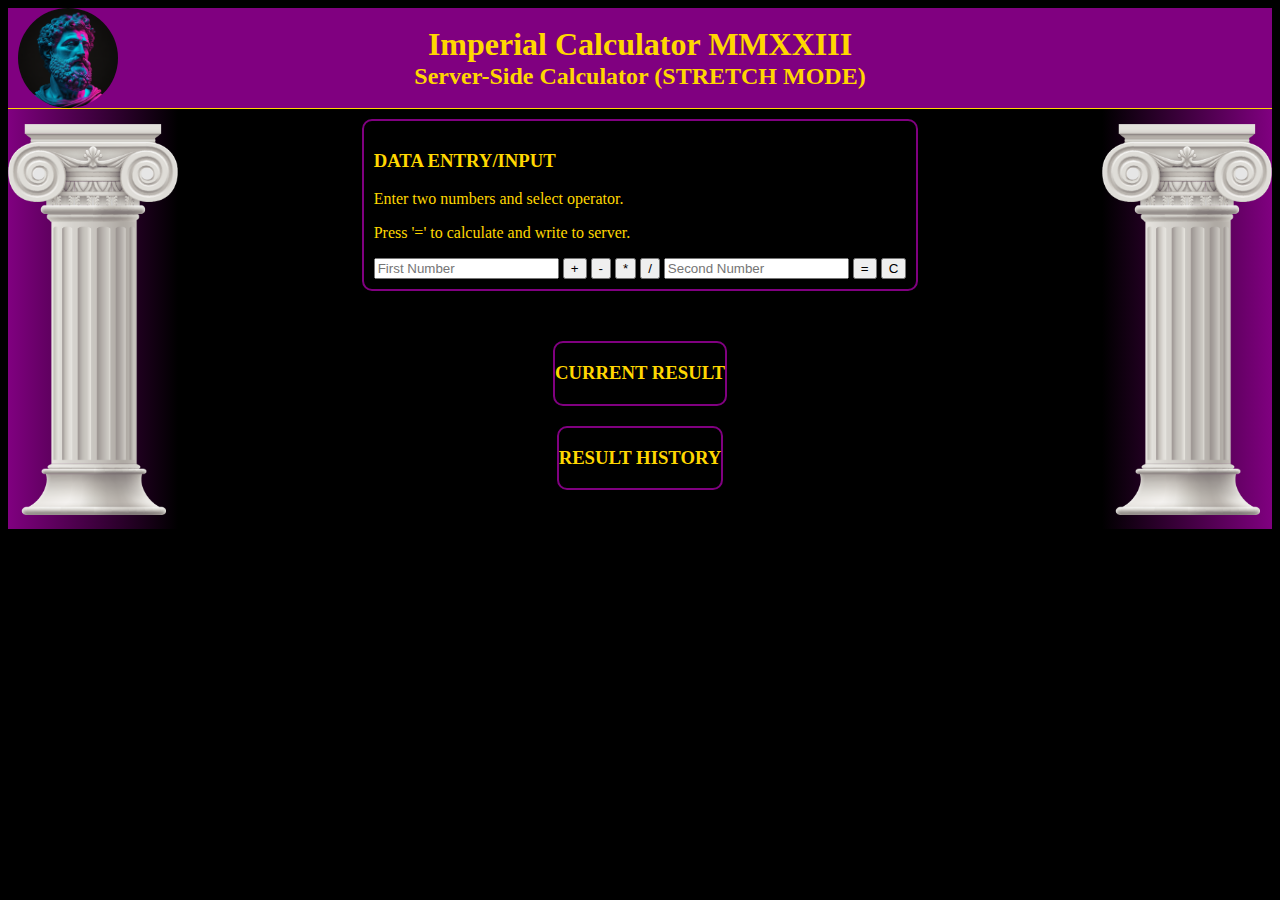
==== server/public/pages/stretch.html @ cf22f759 "Implement server side data validation" ====
<!DOCTYPE html>
<html>
  <head>
    <meta charset="utf-8">
    <title>Server-Side Calculator</title>  
    <link href="../styles/stretchstyle.css" rel="stylesheet">  
    <script defer src="../scripts/axios.js"></script>
    <script defer src="../scripts/stretchclient.js" charset="utf-8"></script>
  </head>
  <body>
    <section class="header">
      <img src="../images/marcusBust.png" alt="Bust of Emporer Marcus Aurelius">
      <h1>Imperial Calculator MMXXIII</h1>
      <h2>Server-Side Calculator (STRETCH MODE)</h2>
    </section>
    <section class="main">
      <section class="column left">  
      </section>
      <section class="center">
        <form data-testid="calculator" class="inputForm">
          <h3>DATA ENTRY/INPUT</h3>
          <p>Enter two numbers and select operator.</p>
          <p>Press '=' to calculate and write to server.</p>
          <input id="numOne" placeholder="First Number">
          <button id="plusBtn" onclick="opBtnClk('+', event)">+</button>
          <button id="minusBtn" onclick="opBtnClk('-', event)">-</button>
          <button id="timesBtn" onclick="opBtnClk('*', event)">*</button>
          <button id="divideBtn" onclick="opBtnClk('/', event)">/</button>
          <input id="numTwo" placeholder="Second Number">
          <button id="equalsBtn" onclick="equalsBtnClk(event)">=</button>
          <button id="clearBtn" onclick="clearForm(event)">C</button>
        </form>

        <section data-testid="recentResult" class="recentResult">
          <!-- The most recent calculation result goes here. -->
          <h3>CURRENT RESULT</h3>
          <h2 id="currentResultWindow"><h2>
        </section>

        <section data-testid="resultHistory" class="resultHistory">
          <!-- The list of calculation results goes here. -->
          <h3>RESULT HISTORY</h3>
          <ul id="historyWindow">
          </ul>
        </section>
      </section>
      <section class="column right">  
      </section>
    </section>
  </body>
</html>
---- server/public/styles/stretchstyle.css ----
/* Gobal Rules */
html {
  background-color: black;
}

body {
  box-sizing: border-box;
}

/* Header Rules */
.header {
  background-color: purple;
  color: gold;
  height: 100px;
  display: flex;
  flex-flow: column nowrap;
  justify-content: center;
  border-bottom: 1px solid gold;
}

.header img {
  height: 100px;
  border-radius: 90px;
  position: absolute;
  margin: 0px 10px;
}

.header h1, .header h2 {
  text-align: center;
  margin: 0;
}

.header h1 {
  font-size: 2em;
}

/* Main Rules */
.main {
  display: flex;
  justify-content: space-between;
}

.column {
  width: 150px;
  min-height: 400px;
/*   background-image: url("../images/romanColumn.png");
  background-size: contain; */
  padding: 10px;
}

.left.column {
  background-image: url("../images/romanColumn.png"), linear-gradient(to right, purple, black);
  background-size: contain; 
  background-position: center;
  background-repeat: no-repeat; 
}

.right.column {
  background-image: url("../images/romanColumn.png"), linear-gradient(to left, purple, black);
  background-size: contain; 
  background-position: center;
  background-repeat: no-repeat; 
}

.center {
  display: flex;
  flex-flow: column nowrap;
  color: gold;
  align-items: center;
  min-width: 500px;
}

/* Display Area */
.inputForm {
  padding: 10px;
  margin-top: 10px;
  border: 2px solid purple;
  border-radius: 10px;
}

.recentResult {
  margin-top: 50px;
  border: 2px solid purple;
  border-radius: 10px;

}

.resultHistory {
  margin-top: 20px;
  border: 2px solid purple;
  border-radius: 10px;
}

/* Buttons */

.clicked {
  background-color: grey;
}
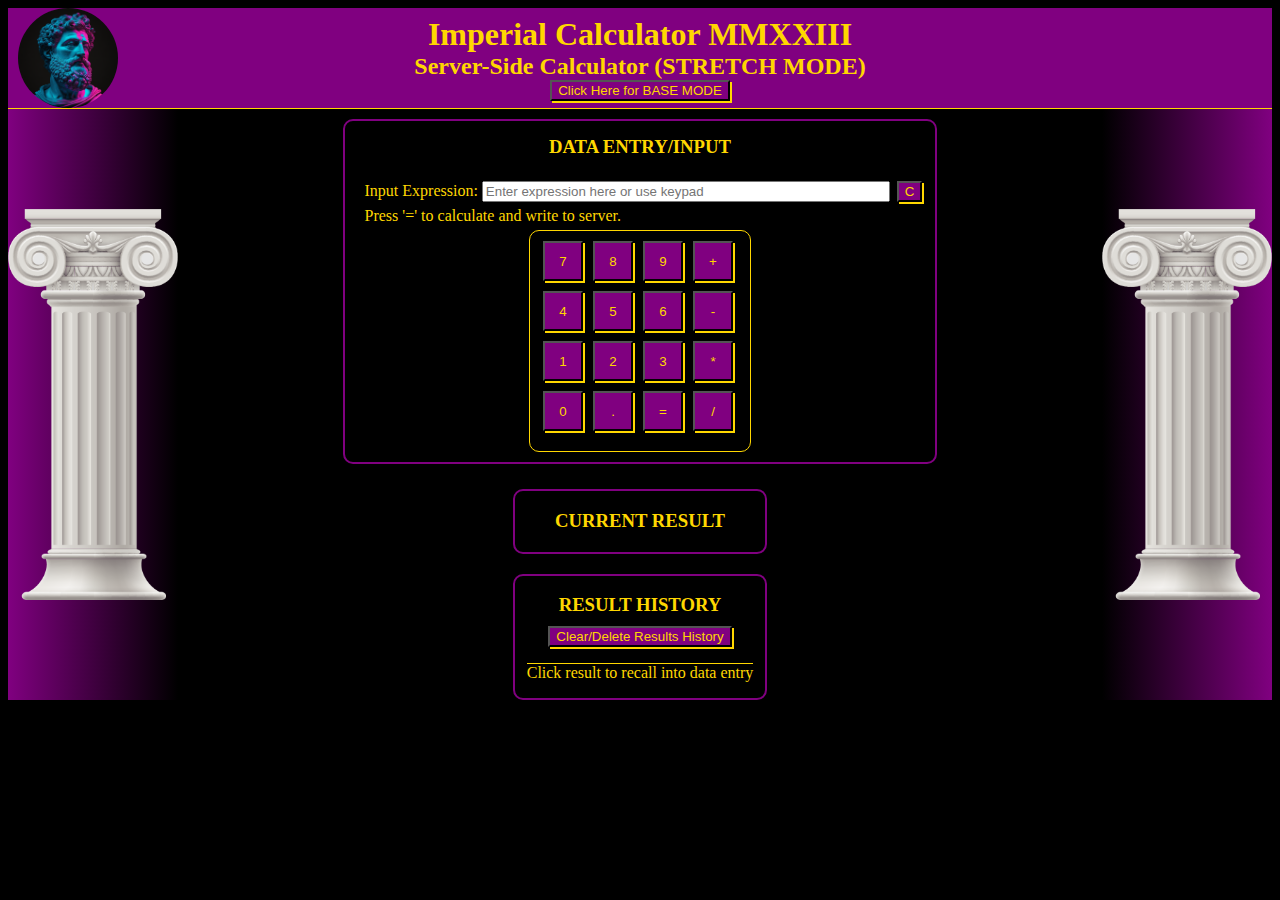
==== commit 3621d289: "Create html and css structure for stretch goals" ====
--- a/server/public/pages/stretch.html
+++ b/server/public/pages/stretch.html
@@ -3,15 +3,16 @@
   <head>
     <meta charset="utf-8">
     <title>Server-Side Calculator</title>  
-    <link href="../styles/stretchstyle.css" rel="stylesheet">  
+    <link href="../styles/stretchStyle.css" rel="stylesheet">  
     <script defer src="../scripts/axios.js"></script>
-    <script defer src="../scripts/stretchclient.js" charset="utf-8"></script>
+    <script defer src="../scripts/client.js" charset="utf-8"></script>
   </head>
   <body>
     <section class="header">
       <img src="../images/marcusBust.png" alt="Bust of Emporer Marcus Aurelius">
       <h1>Imperial Calculator MMXXIII</h1>
       <h2>Server-Side Calculator (STRETCH MODE)</h2>
+      <a href="../index.html"><button>Click Here for BASE MODE</button></a>
     </section>
     <section class="main">
       <section class="column left">  
@@ -19,16 +20,29 @@
       <section class="center">
         <form data-testid="calculator" class="inputForm">
           <h3>DATA ENTRY/INPUT</h3>
-          <p>Enter two numbers and select operator.</p>
+          <br>
+          <label id="inputLabel" for="expInput">Input Expression:</label>
+          <input id="expInput" type="text" placeholder="Enter expression here or use keypad">
+          <button id="clearBtn" onclick="clearForm(event)">C</button>
           <p>Press '=' to calculate and write to server.</p>
-          <input id="numOne" placeholder="First Number">
-          <button id="plusBtn" onclick="opBtnClk('+', event)">+</button>
-          <button id="minusBtn" onclick="opBtnClk('-', event)">-</button>
-          <button id="timesBtn" onclick="opBtnClk('*', event)">*</button>
-          <button id="divideBtn" onclick="opBtnClk('/', event)">/</button>
-          <input id="numTwo" placeholder="Second Number">
-          <button id="equalsBtn" onclick="equalsBtnClk(event)">=</button>
-          <button id="clearBtn" onclick="clearForm(event)">C</button>
+          <div class="keyPad">
+            <button id="sevenBtn" onclick="keyBtnClk('7', event)">7</button>
+            <button id="eightBtn" onclick="keyBtnClk('8', event)">8</button>
+            <button id="nineBtn" onclick="keyBtnClk('9', event)">9</button>
+            <button id="plusBtn" onclick="keyBtnClk('+', event)">+</button>
+            <button id="fourBtn" onclick="keyBtnClk('4', event)">4</button>
+            <button id="fiveBtn" onclick="keyBtnClk('5', event)">5</button>
+            <button id="sixBtn" onclick="keyBtnClk('6', event)">6</button>
+            <button id="minusBtn" onclick="keyBtnClk('-', event)">-</button>
+            <button id="oneBtn" onclick="keyBtnClk('1', event)">1</button>
+            <button id="twoBtn" onclick="keyBtnClk('2', event)">2</button>
+            <button id="threeBtn" onclick="keyBtnClk('3', event)">3</button>
+            <button id="timesBtn" onclick="keyBtnClk('*', event)">*</button>
+            <button id="zeroBtn" onclick="keyBtnClk('0', event)">0</button>
+            <button id="dotBtn" onclick="keyBtnClk('.', event)">.</button>
+            <button id="equalsBtn" onclick="equalsBtnClk(event)">=</button>
+            <button id="divideBtn" onclick="keyBtnClk('/', event)">/</button>
+          </div>
         </form>
 
         <section data-testid="recentResult" class="recentResult">
@@ -40,6 +54,8 @@
         <section data-testid="resultHistory" class="resultHistory">
           <!-- The list of calculation results goes here. -->
           <h3>RESULT HISTORY</h3>
+          <button id="clrHistoryBtn" onclick="clrHistory(event)">Clear/Delete Results History</button>
+          <p>Click result to recall into data entry</p>
           <ul id="historyWindow">
           </ul>
         </section>
--- a/server/public/styles/stretchStyle.css
+++ b/server/public/styles/stretchStyle.css
@@ -0,0 +1,192 @@
+/* Gobal Rules */
+html {
+  background-color: black;
+}
+
+body {
+  box-sizing: border-box;
+}
+
+h3 {
+  text-align: center;
+}
+
+a:hover {
+  cursor: pointer;
+}
+
+/* Header Rules */
+.header {
+  background-color: purple;
+  color: gold;
+  height: 100px;
+  display: flex;
+  flex-flow: column nowrap;
+  justify-content: center;
+  
+  border-bottom: 1px solid gold;
+}
+
+.header img {
+  height: 100px;
+  border-radius: 90px;
+  position: absolute;
+
+  margin: 0px 10px;
+}
+.header a {
+  align-self: center;
+}
+.header h1, .header h2 {
+  text-align: center;
+  margin: 0;
+}
+
+.header h1 {
+  font-size: 2em;
+}
+
+/* Main Rules */
+.main {
+  display: flex;
+  justify-content: space-between;
+}
+
+.column {
+  width: 150px;
+  min-height: 400px;
+/*   background-image: url("../images/romanColumn.png");
+  background-size: contain; */
+  padding: 10px;
+}
+
+.left.column {
+  background-image: url("../images/romanColumn.png"), linear-gradient(to right, purple, black);
+  background-size: contain; 
+  background-position: center;
+  background-repeat: no-repeat; 
+}
+
+.right.column {
+  background-image: url("../images/romanColumn.png"), linear-gradient(to left, purple, black);
+  background-size: contain; 
+  background-position: center;
+  background-repeat: no-repeat; 
+}
+
+.center {
+  display: flex;
+  flex-flow: column nowrap;
+  color: gold;
+  align-items: center;
+  min-width: 500px;
+}
+
+/* Display Area */
+  /* Data Entry */
+
+.inputForm {
+  padding: 10px;
+  margin-top: 10px;
+  border: 2px solid purple;
+  border-radius: 10px;
+}
+
+.inputForm button {
+  margin: 0px 3px;
+}
+
+.inputForm h3 {
+  text-align: center;
+  margin: 5px 10px;
+}
+
+.inputForm p {
+  margin: 5px 10px;
+}
+
+.inputForm label {
+  padding-left: 10px;
+}
+
+.inputForm input {
+  width: 400px;
+}
+
+.keyPad {
+  border: 1px solid gold;
+  width:fit-content;
+  border-radius: 10px;
+  margin: 0 auto;
+  display: grid;
+  grid-template: repeat(4, 50px ) / repeat(4, 50px);
+  justify-content: center;
+  padding: 10px;
+}
+
+
+  /* Current Result */
+.recentResult {
+  margin-top: 25px;
+  border: 2px solid purple;
+  border-radius: 10px;
+  width: 250px;
+}
+
+.recentResult h2 {
+  text-align: center;
+}
+
+  /* Result History */ 
+.resultHistory {
+  margin-top: 20px;
+  border: 2px solid purple;
+  border-radius: 10px;
+  width: 250px;
+  display: flex;
+  flex-flow: column nowrap;
+  align-items: center;
+}
+.resultHistory h3 {
+  margin-bottom: 10px;
+}
+.resultHistory ul {
+  align-self: flex-start;
+  margin-top: 0px;
+}
+
+.resultHistory a {
+  border: 1px solid purple;
+  padding: 3px 3px;
+}
+
+.resultHistory li {
+  margin: 12px 0px;
+}
+
+.resultHistory p {
+  border-top: 1px solid gold;
+  margin-bottom: 0px;
+}
+
+/* Buttons */
+
+.clicked {
+  background-color: grey;
+  box-shadow: none;
+}
+
+button {
+  color: gold;
+  background-color: purple;
+  box-shadow: gold 2px 2px;
+}
+
+.keyPad button {
+  width: 40px;
+  height: 40px;
+}
+
+button:hover {
+  cursor: pointer;
+}
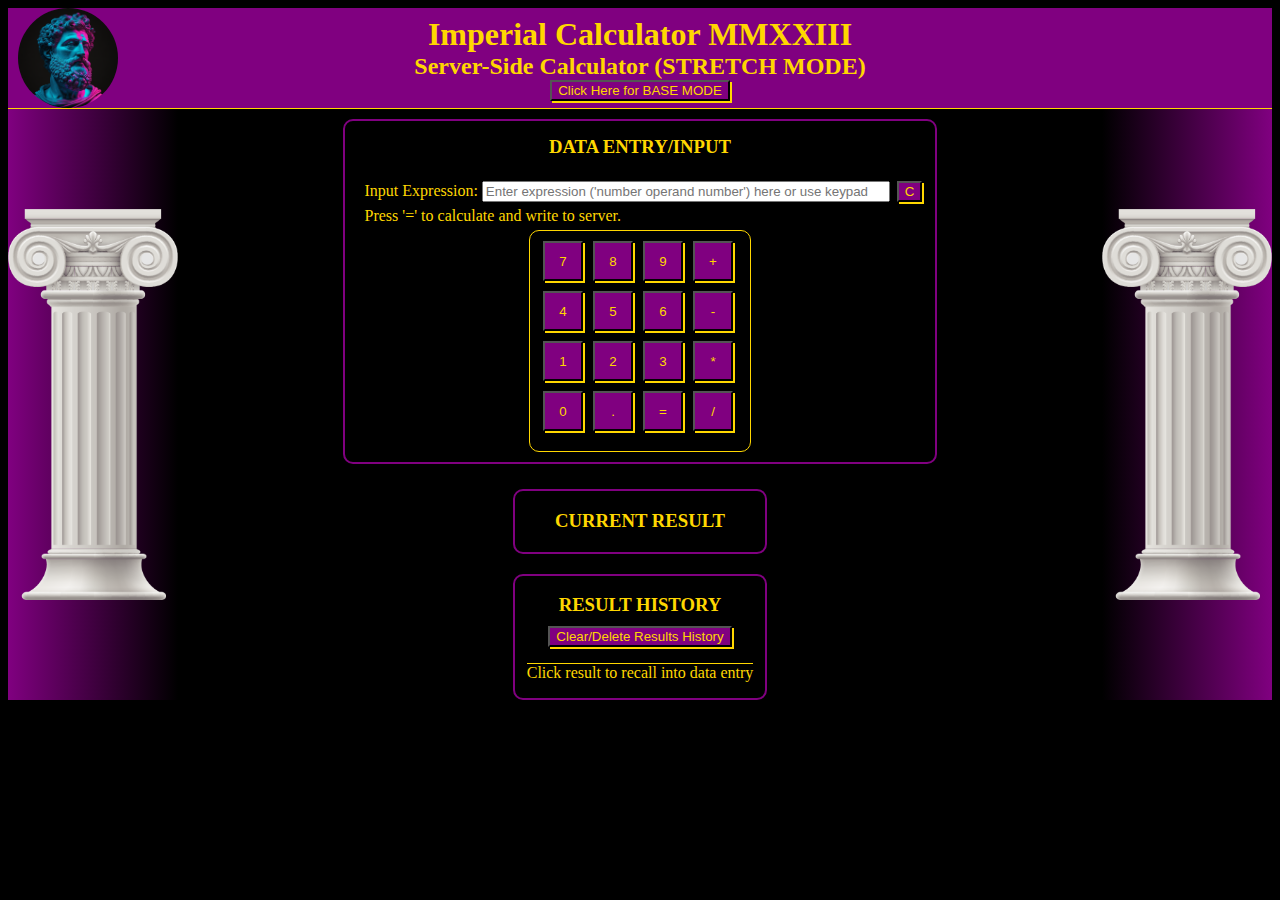
==== commit 28112b32: "Implement stretch goal keypad functionality" ====
--- a/server/public/pages/stretch.html
+++ b/server/public/pages/stretch.html
@@ -5,7 +5,7 @@
     <title>Server-Side Calculator</title>  
     <link href="../styles/stretchStyle.css" rel="stylesheet">  
     <script defer src="../scripts/axios.js"></script>
-    <script defer src="../scripts/client.js" charset="utf-8"></script>
+    <script defer src="../scripts/stretchClient.js" charset="utf-8"></script>
   </head>
   <body>
     <section class="header">
@@ -22,7 +22,7 @@
           <h3>DATA ENTRY/INPUT</h3>
           <br>
           <label id="inputLabel" for="expInput">Input Expression:</label>
-          <input id="expInput" type="text" placeholder="Enter expression here or use keypad">
+          <input id="expInput" type="text" placeholder="Enter expression ('number operand number') here or use keypad">
           <button id="clearBtn" onclick="clearForm(event)">C</button>
           <p>Press '=' to calculate and write to server.</p>
           <div class="keyPad">
